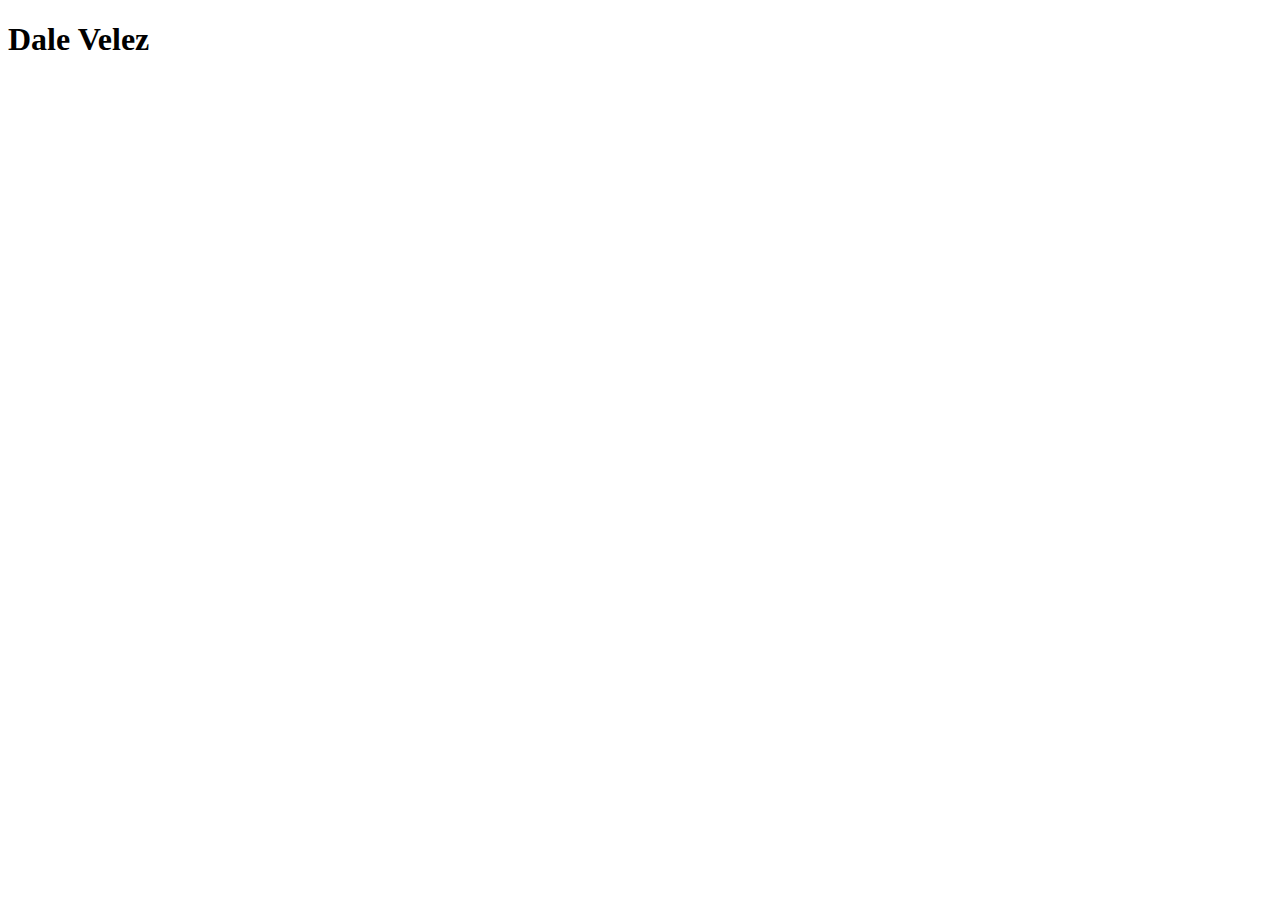
==== index.html @ 6ebfb04e "dalevelez" ====
<!DOCTYPE html>
<html lang="en">
<head>
    <meta charset="UTF-8">
    <meta http-equiv="X-UA-Compatible" content="IE=edge">
    <meta name="viewport" content="width=device-width, initial-scale=1.0">
    <title>Document</title>
</head>
<body>
    <h1>Dale Velez</h1>
</body>
</html>
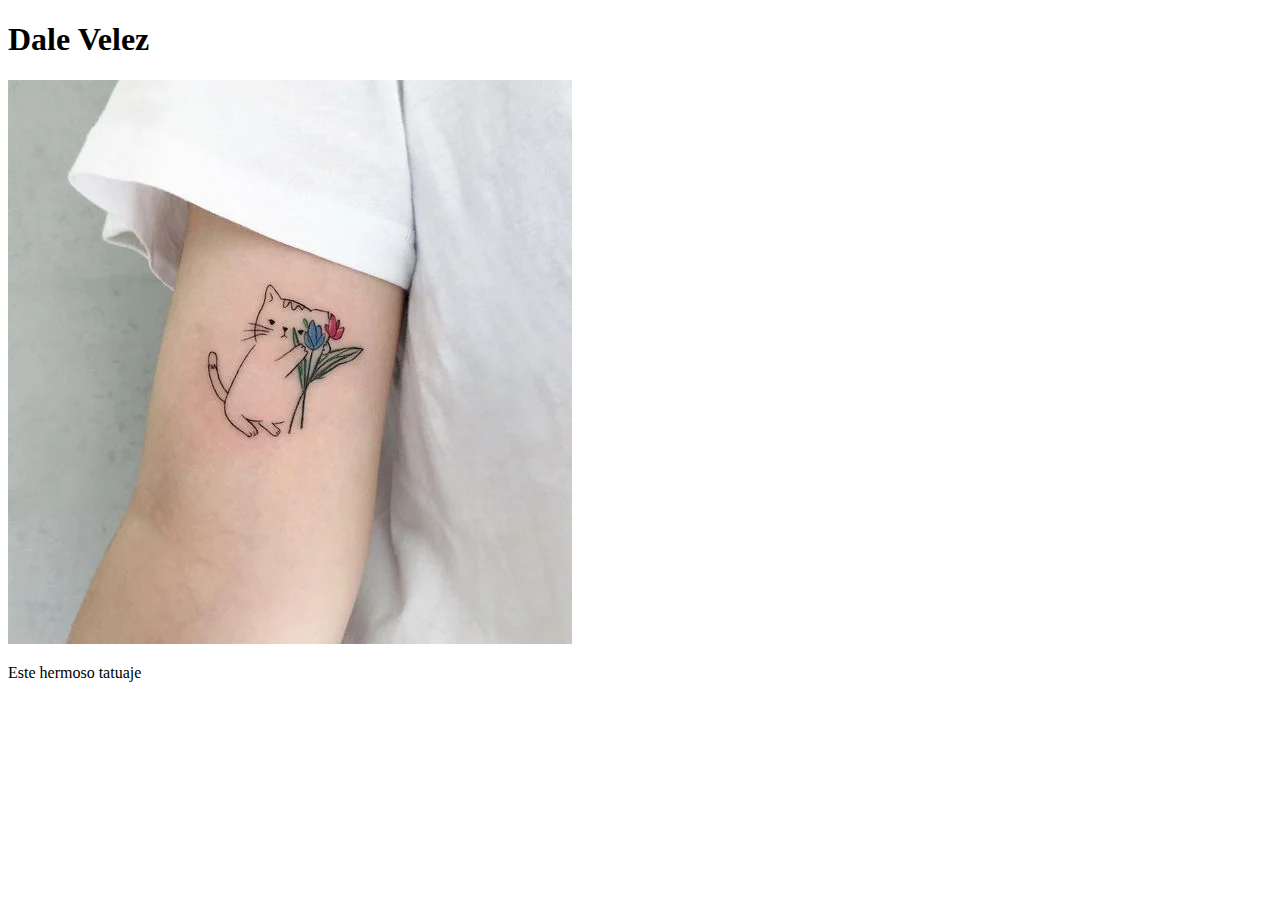
==== commit c1068757: "tatuaje" ====
--- a/index.html
+++ b/index.html
@@ -7,6 +7,8 @@
     <title>Document</title>
 </head>
 <body>
-    <h1>Dale Velez</h1>
+    <h1 class="titulo">Dale Velez</h1>
+    <img class="tatuaje" src="Tatuajes-para-llevar-a-mishi-siempre-contigo-4.webp" alt="tatuaje">
+    <p>Este hermoso tatuaje</p>
 </body>
 </html>